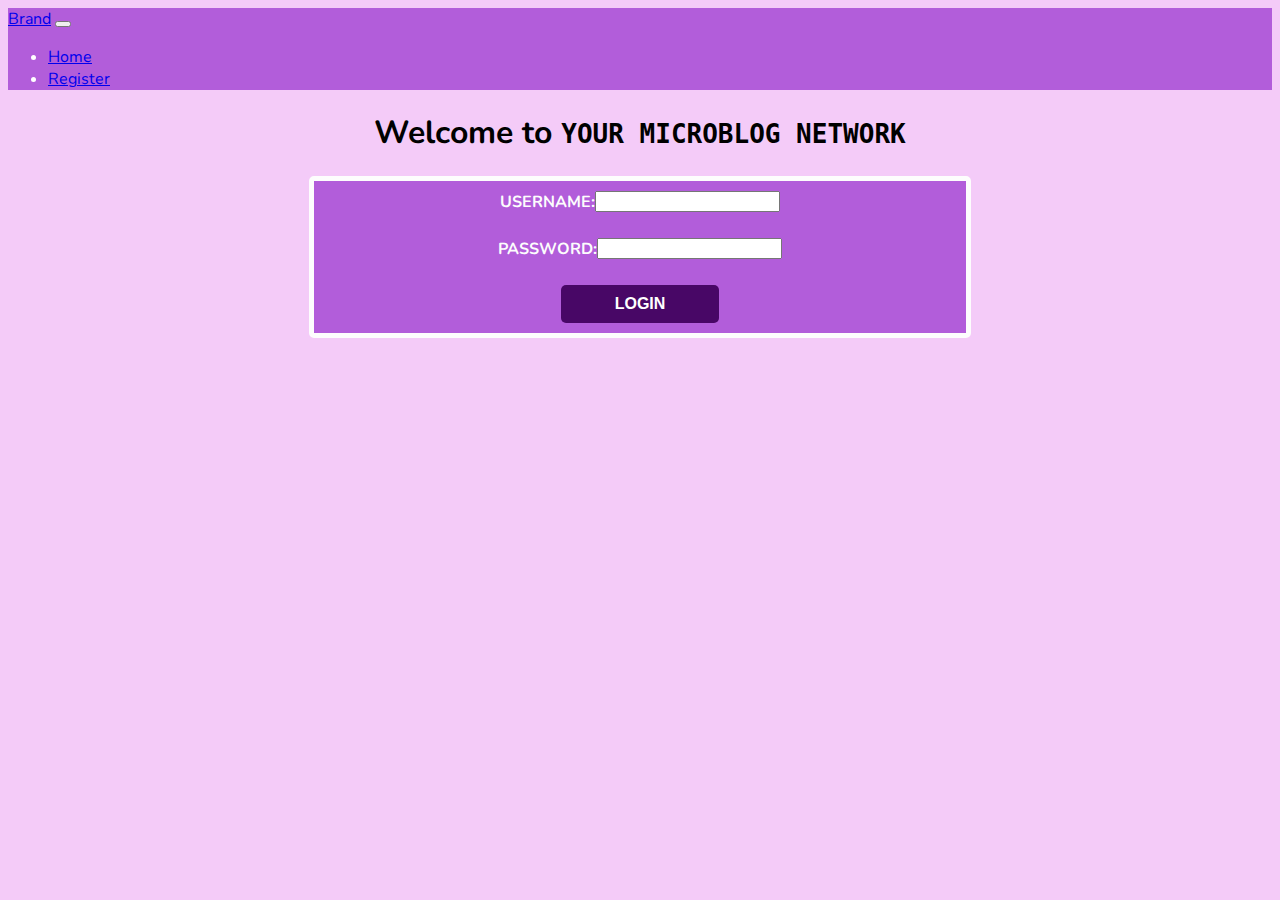
==== index.html @ 6e1cd577 "Merge pull request #33 from Personiac/feature/zyairesbranch" ====
<!DOCTYPE html>
<html lang="en">
  <head>
    <meta charset="UTF-8" />
    <meta http-equiv="X-UA-Compatible" content="IE=edge" />
    <meta name="viewport" content="width=device-width, initial-scale=1.0" />

    <!-- Bootstrap -->
    <link
      href="https://cdn.jsdelivr.net/npm/bootstrap@5.3.0/dist/css/bootstrap.min.css"
      rel="stylesheet"
      integrity="sha384-9ndCyUaIbzAi2FUVXJi0CjmCapSmO7SnpJef0486qhLnuZ2cdeRhO02iuK6FUUVM"
      crossorigin="anonymous"
    />
    <script
      src="https://cdn.jsdelivr.net/npm/bootstrap@5.3.0/dist/js/bootstrap.bundle.min.js"
      integrity="sha384-geWF76RCwLtnZ8qwWowPQNguL3RmwHVBC9FhGdlKrxdiJJigb/j/68SIy3Te4Bkz"
      crossorigin="anonymous"
    ></script>

    <!-- Global CSS (CSS rules you want applied to all pages) -->
    <link rel="stylesheet" href="./global.css" />

    <!-- Page-specific CSS -->
    <link rel="stylesheet" href="css/landing.css" />

    <title>Login to the Microblog Network!</title>

    <!-- Run BEFORE page is finished loading (before window.onload - don't add the `defer` attribute): -->
    <script src="./javascript/auth.js"></script>
    <script>
      if (isLoggedIn() === true) window.location.replace("posts.html");
    </script>
  </head>
  <body>
    <nav id="nav" class="navbar navbar-expand-lg navbar-light ">
      <div class="container-fluid">
        <a class="navbar-brand" href="#">Brand</a>
        <button
          class="navbar-toggler"
          type="button"
          data-bs-toggle="collapse"
          data-bs-target="#navbarNav"
          aria-controls="navbarNav"
          aria-expanded="false"
          aria-label="Toggle navigation"
        >
          <span class="navbar-toggler-icon"></span>
        </button>
        <div class="collapse navbar-collapse" id="navbarNav">
          <ul class="navbar-nav">
            <li class="nav-item">
              <a class="nav-link" href="index.html">Home</a>
            </li>
            <li class="nav-item">
              <a class="nav-link" href="registration.html">Register</a>
            </li>
          </ul>
        </div>
      </div>
    </nav>
    <header>
      <h1>Welcome to <code>YOUR MICROBLOG NETWORK</code></h1>
    </header>

    <main>
      
      <div id="loginForm">
        <form id="login">
          <div id="loginCard">
          <div id="usernameField">
            <label for="username">Username:</label>
            <input type="text" id="username" minlength="3" />
          </div>

          <div id="passwordField">
            <label for="password">Password:</label>
            <input type="password" id="password" minlength="6" />
          </div>
          <button id="loginButton" type="submit">Login</button>
        </div>

         
        </form>
      </div>
    </main>

    <footer></footer>
    <script src="./javascript/landing.js"></script>
  </body>
</html>
---- css/landing.css ----
@import url("https://fonts.googleapis.com/css2?family=Nunito:wght@200;300;400;500;600&display=swap");

h1{text-align: center;}

body {
  font-family: "Nunito", sans-serif;
  background: rgb(244, 203, 248);
}

#nav {
  background-color: #b25dda;
  color: #fff;
}

.navbar {
  color: rgb(32, 129, 8);
}

#loginCard {
  background-color: #b25dda;
  max-width: 50%;
  max-height: 100%;
  border-radius: 5px;
  outline: none;
  display: block;
  font-size: 16px;
  
  margin-top: auto;
  margin-bottom: auto;
  color: #fdfdfd;
  font-weight: bold;
  text-align: center;
  text-transform: uppercase;
  border: 5px solid;
  margin: auto;
  padding: 10px;
}

#usernameField {
  display: flex;
  justify-content: center;
  align-items: center;
  text-align: center;
}

#passwordField {
  display: flex;
  justify-content: center;
  align-items: center;
  text-align: center;
  padding-top: 25px;
}

#loginButton {
  background: #480766;
  border-radius: 5px;
  border: none;
  outline: none;
  display: block;
  font-size: 16px;
  padding: 15px 0;
  margin-top: 25px;
  width: 50%;
  color: #fff;
  font-weight: bold;
  text-transform: uppercase;
  margin-bottom: auto;
  margin-left: auto;
  margin-right: auto;
  width: 25%;
  padding: 10px;
}
#loginButton:hover {
    background-color: #c59cd8;
}
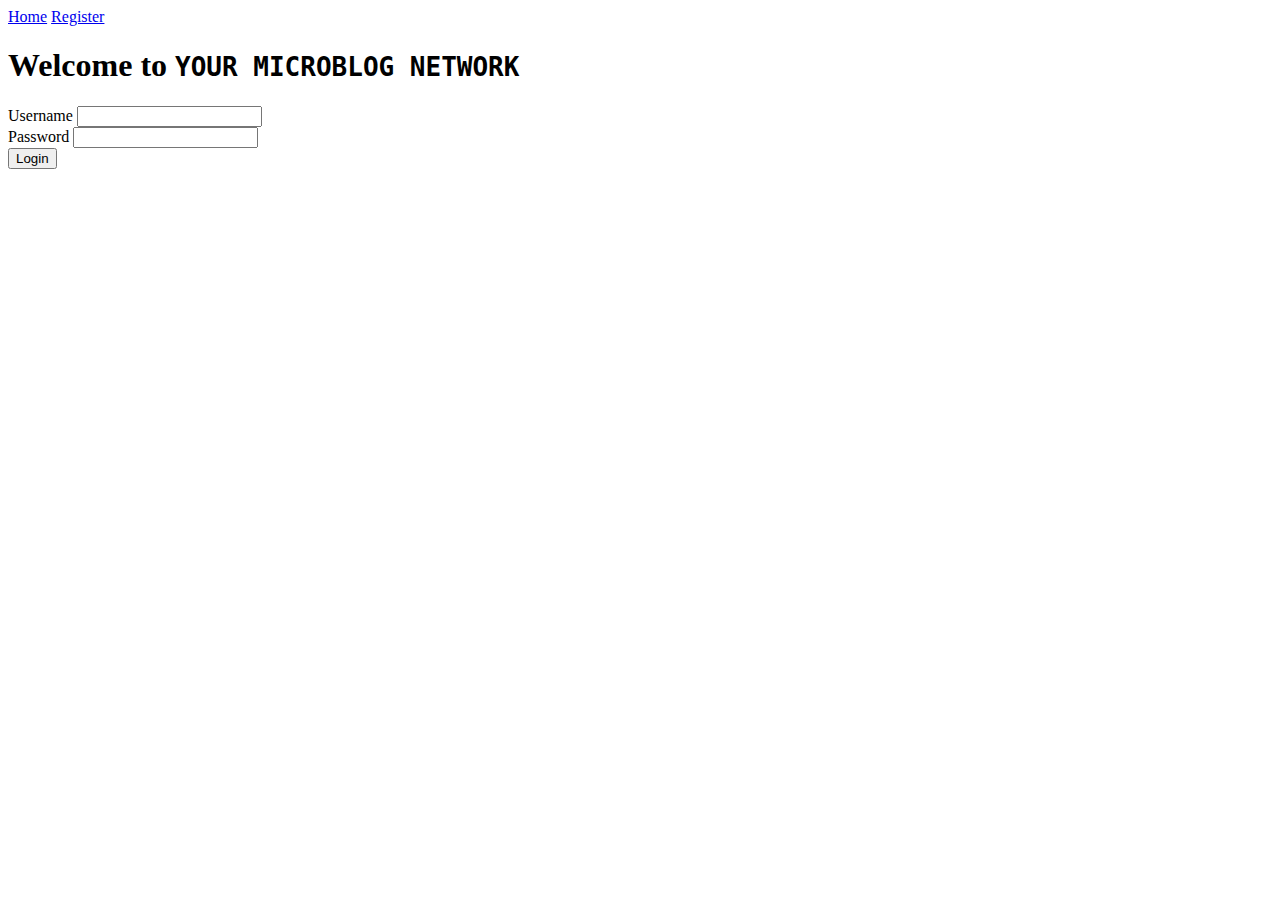
==== commit 703fb9a6: "Merge pull request #37 from Personiac/feature/Jon" ====
--- a/index.html
+++ b/index.html
@@ -22,42 +22,20 @@
     <link rel="stylesheet" href="./global.css" />
 
     <!-- Page-specific CSS -->
-    <link rel="stylesheet" href="css/landing.css" />
+    <link rel="stylesheet" href="./landing.css" />
 
     <title>Login to the Microblog Network!</title>
 
     <!-- Run BEFORE page is finished loading (before window.onload - don't add the `defer` attribute): -->
-    <script src="./javascript/auth.js"></script>
+    <script src="/javascript/auth.js"></script>
     <script>
       if (isLoggedIn() === true) window.location.replace("posts.html");
     </script>
   </head>
   <body>
-    <nav id="nav" class="navbar navbar-expand-lg navbar-light ">
-      <div class="container-fluid">
-        <a class="navbar-brand" href="#">Brand</a>
-        <button
-          class="navbar-toggler"
-          type="button"
-          data-bs-toggle="collapse"
-          data-bs-target="#navbarNav"
-          aria-controls="navbarNav"
-          aria-expanded="false"
-          aria-label="Toggle navigation"
-        >
-          <span class="navbar-toggler-icon"></span>
-        </button>
-        <div class="collapse navbar-collapse" id="navbarNav">
-          <ul class="navbar-nav">
-            <li class="nav-item">
-              <a class="nav-link" href="index.html">Home</a>
-            </li>
-            <li class="nav-item">
-              <a class="nav-link" href="registration.html">Register</a>
-            </li>
-          </ul>
-        </div>
-      </div>
+    <nav>
+      <a href="index.html">Home</a>
+      <a href="registration.html">Register</a>
     </nav>
     <header>
       <h1>Welcome to <code>YOUR MICROBLOG NETWORK</code></h1>
@@ -67,25 +45,22 @@
       
       <div id="loginForm">
         <form id="login">
-          <div id="loginCard">
-          <div id="usernameField">
-            <label for="username">Username:</label>
+          <div>
+            <label for="username">Username</label>
             <input type="text" id="username" minlength="3" />
           </div>
 
-          <div id="passwordField">
-            <label for="password">Password:</label>
+          <div>
+            <label for="password">Password</label>
             <input type="password" id="password" minlength="6" />
           </div>
+
           <button id="loginButton" type="submit">Login</button>
-        </div>
-
-         
         </form>
       </div>
     </main>
 
     <footer></footer>
-    <script src="./javascript/landing.js"></script>
+    <script src="/javascript/landing.js"></script>
   </body>
 </html>
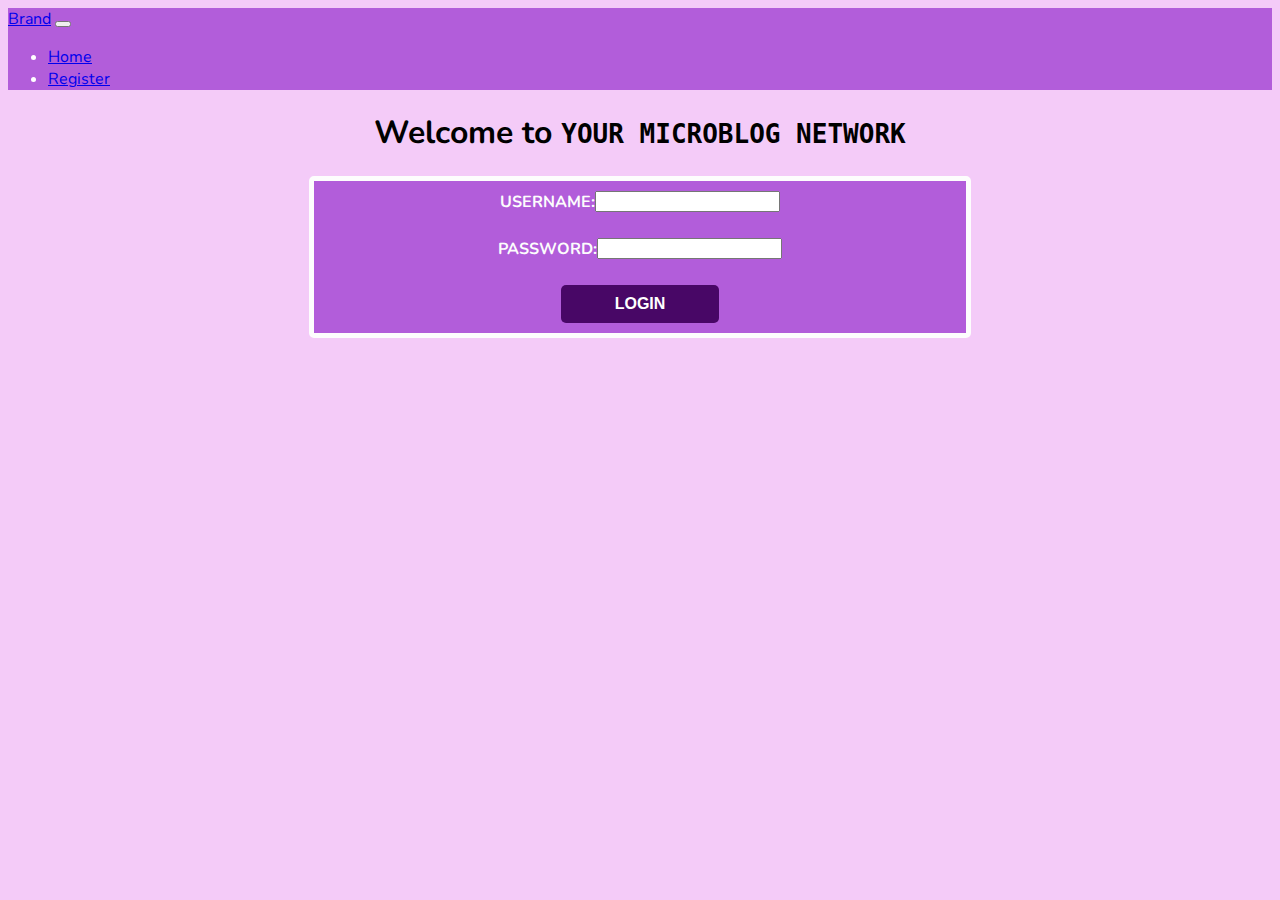
==== commit 7b7ab853: "recovered index css" ====
--- a/index.html
+++ b/index.html
@@ -22,20 +22,42 @@
     <link rel="stylesheet" href="./global.css" />
 
     <!-- Page-specific CSS -->
-    <link rel="stylesheet" href="./landing.css" />
+    <link rel="stylesheet" href="css/landing.css" />
 
     <title>Login to the Microblog Network!</title>
 
     <!-- Run BEFORE page is finished loading (before window.onload - don't add the `defer` attribute): -->
-    <script src="/javascript/auth.js"></script>
+    <script src="./javascript/auth.js"></script>
     <script>
       if (isLoggedIn() === true) window.location.replace("posts.html");
     </script>
   </head>
   <body>
-    <nav>
-      <a href="index.html">Home</a>
-      <a href="registration.html">Register</a>
+    <nav id="nav" class="navbar navbar-expand-lg navbar-light ">
+      <div class="container-fluid">
+        <a class="navbar-brand" href="#">Brand</a>
+        <button
+          class="navbar-toggler"
+          type="button"
+          data-bs-toggle="collapse"
+          data-bs-target="#navbarNav"
+          aria-controls="navbarNav"
+          aria-expanded="false"
+          aria-label="Toggle navigation"
+        >
+          <span class="navbar-toggler-icon"></span>
+        </button>
+        <div class="collapse navbar-collapse" id="navbarNav">
+          <ul class="navbar-nav">
+            <li class="nav-item">
+              <a class="nav-link" href="index.html">Home</a>
+            </li>
+            <li class="nav-item">
+              <a class="nav-link" href="registration.html">Register</a>
+            </li>
+          </ul>
+        </div>
+      </div>
     </nav>
     <header>
       <h1>Welcome to <code>YOUR MICROBLOG NETWORK</code></h1>
@@ -45,22 +67,25 @@
       
       <div id="loginForm">
         <form id="login">
-          <div>
-            <label for="username">Username</label>
+          <div id="loginCard">
+          <div id="usernameField">
+            <label for="username">Username:</label>
             <input type="text" id="username" minlength="3" />
           </div>
 
-          <div>
-            <label for="password">Password</label>
+          <div id="passwordField">
+            <label for="password">Password:</label>
             <input type="password" id="password" minlength="6" />
           </div>
+          <button id="loginButton" type="submit">Login</button>
+        </div>
 
-          <button id="loginButton" type="submit">Login</button>
+         
         </form>
       </div>
     </main>
 
     <footer></footer>
-    <script src="/javascript/landing.js"></script>
+    <script src="./javascript/landing.js"></script>
   </body>
-</html>
+</html>--- a/css/landing.css
+++ b/css/landing.css
@@ -0,0 +1,75 @@
+@import url("https://fonts.googleapis.com/css2?family=Nunito:wght@200;300;400;500;600&display=swap");
+
+h1{text-align: center;}
+
+body {
+  font-family: "Nunito", sans-serif;
+  background: rgb(244, 203, 248);
+}
+
+#nav {
+  background-color: #b25dda;
+  color: #fff;
+}
+
+.navbar {
+  color: rgb(32, 129, 8);
+}
+
+#loginCard {
+  background-color: #b25dda;
+  max-width: 50%;
+  max-height: 100%;
+  border-radius: 5px;
+  outline: none;
+  display: block;
+  font-size: 16px;
+  
+  margin-top: auto;
+  margin-bottom: auto;
+  color: #fdfdfd;
+  font-weight: bold;
+  text-align: center;
+  text-transform: uppercase;
+  border: 5px solid;
+  margin: auto;
+  padding: 10px;
+}
+
+#usernameField {
+  display: flex;
+  justify-content: center;
+  align-items: center;
+  text-align: center;
+}
+
+#passwordField {
+  display: flex;
+  justify-content: center;
+  align-items: center;
+  text-align: center;
+  padding-top: 25px;
+}
+
+#loginButton {
+  background: #480766;
+  border-radius: 5px;
+  border: none;
+  outline: none;
+  display: block;
+  font-size: 16px;
+  padding: 15px 0;
+  margin-top: 25px;
+  width: 50%;
+  color: #fff;
+  font-weight: bold;
+  text-transform: uppercase;
+  margin-bottom: auto;
+  margin-left: auto;
+  margin-right: auto;
+  width: 25%;
+  padding: 10px;
+}
+#loginButton:hover {
+    background-color: #c59cd8;
+}
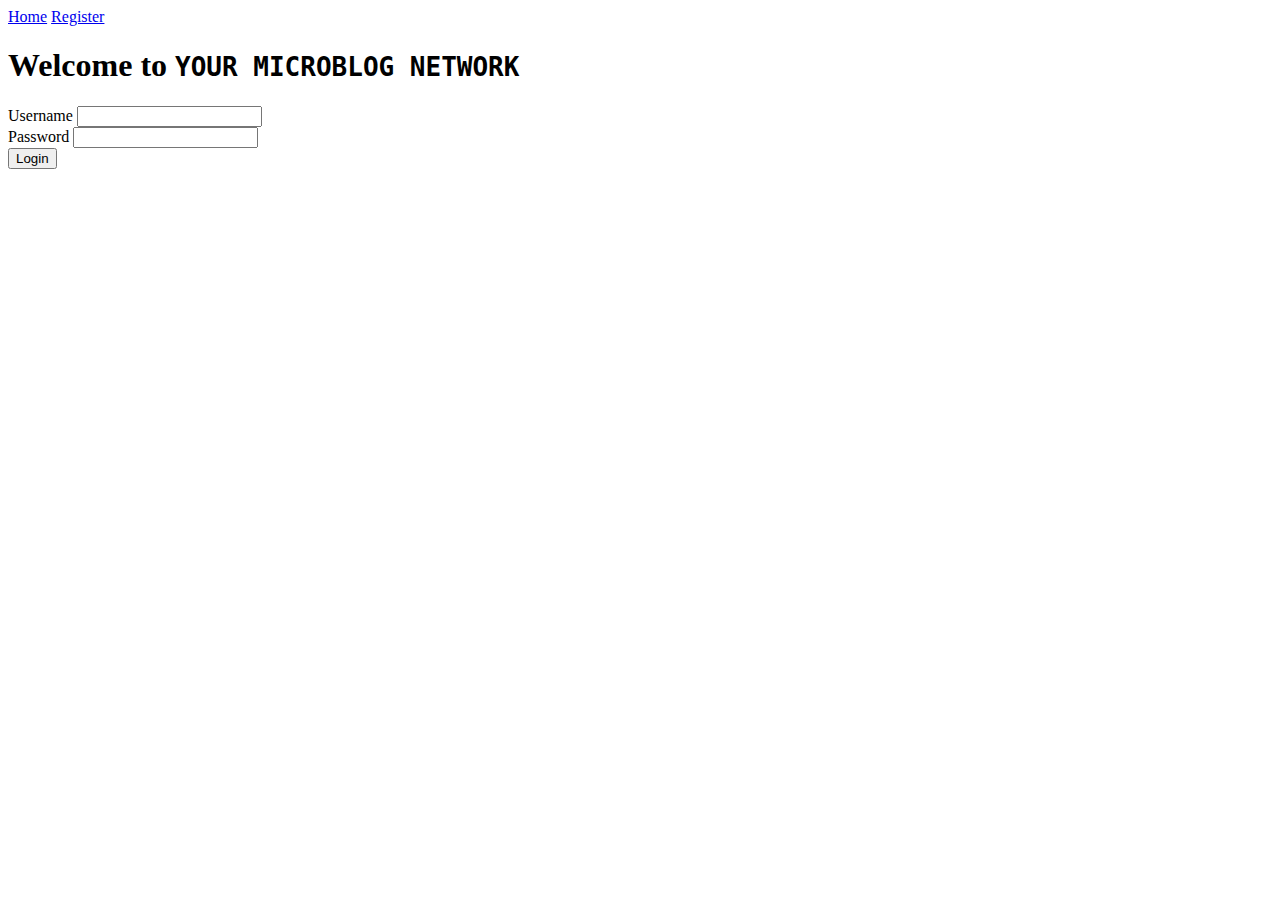
==== commit 9b67e1e0: "Merge branch 'main' of https://github.com/Personiac/capstone-3 into zanaya's-branch" ====
--- a/index.html
+++ b/index.html
@@ -22,42 +22,20 @@
     <link rel="stylesheet" href="./global.css" />
 
     <!-- Page-specific CSS -->
-    <link rel="stylesheet" href="css/landing.css" />
+    <link rel="stylesheet" href="./landing.css" />
 
     <title>Login to the Microblog Network!</title>
 
     <!-- Run BEFORE page is finished loading (before window.onload - don't add the `defer` attribute): -->
-    <script src="./javascript/auth.js"></script>
+    <script src="/javascript/auth.js"></script>
     <script>
       if (isLoggedIn() === true) window.location.replace("posts.html");
     </script>
   </head>
   <body>
-    <nav id="nav" class="navbar navbar-expand-lg navbar-light ">
-      <div class="container-fluid">
-        <a class="navbar-brand" href="#">Brand</a>
-        <button
-          class="navbar-toggler"
-          type="button"
-          data-bs-toggle="collapse"
-          data-bs-target="#navbarNav"
-          aria-controls="navbarNav"
-          aria-expanded="false"
-          aria-label="Toggle navigation"
-        >
-          <span class="navbar-toggler-icon"></span>
-        </button>
-        <div class="collapse navbar-collapse" id="navbarNav">
-          <ul class="navbar-nav">
-            <li class="nav-item">
-              <a class="nav-link" href="index.html">Home</a>
-            </li>
-            <li class="nav-item">
-              <a class="nav-link" href="registration.html">Register</a>
-            </li>
-          </ul>
-        </div>
-      </div>
+    <nav>
+      <a href="index.html">Home</a>
+      <a href="registration.html">Register</a>
     </nav>
     <header>
       <h1>Welcome to <code>YOUR MICROBLOG NETWORK</code></h1>
@@ -67,25 +45,22 @@
       
       <div id="loginForm">
         <form id="login">
-          <div id="loginCard">
-          <div id="usernameField">
-            <label for="username">Username:</label>
+          <div>
+            <label for="username">Username</label>
             <input type="text" id="username" minlength="3" />
           </div>
 
-          <div id="passwordField">
-            <label for="password">Password:</label>
+          <div>
+            <label for="password">Password</label>
             <input type="password" id="password" minlength="6" />
           </div>
+
           <button id="loginButton" type="submit">Login</button>
-        </div>
-
-         
         </form>
       </div>
     </main>
 
     <footer></footer>
-    <script src="./javascript/landing.js"></script>
+    <script src="/javascript/landing.js"></script>
   </body>
-</html>+</html>
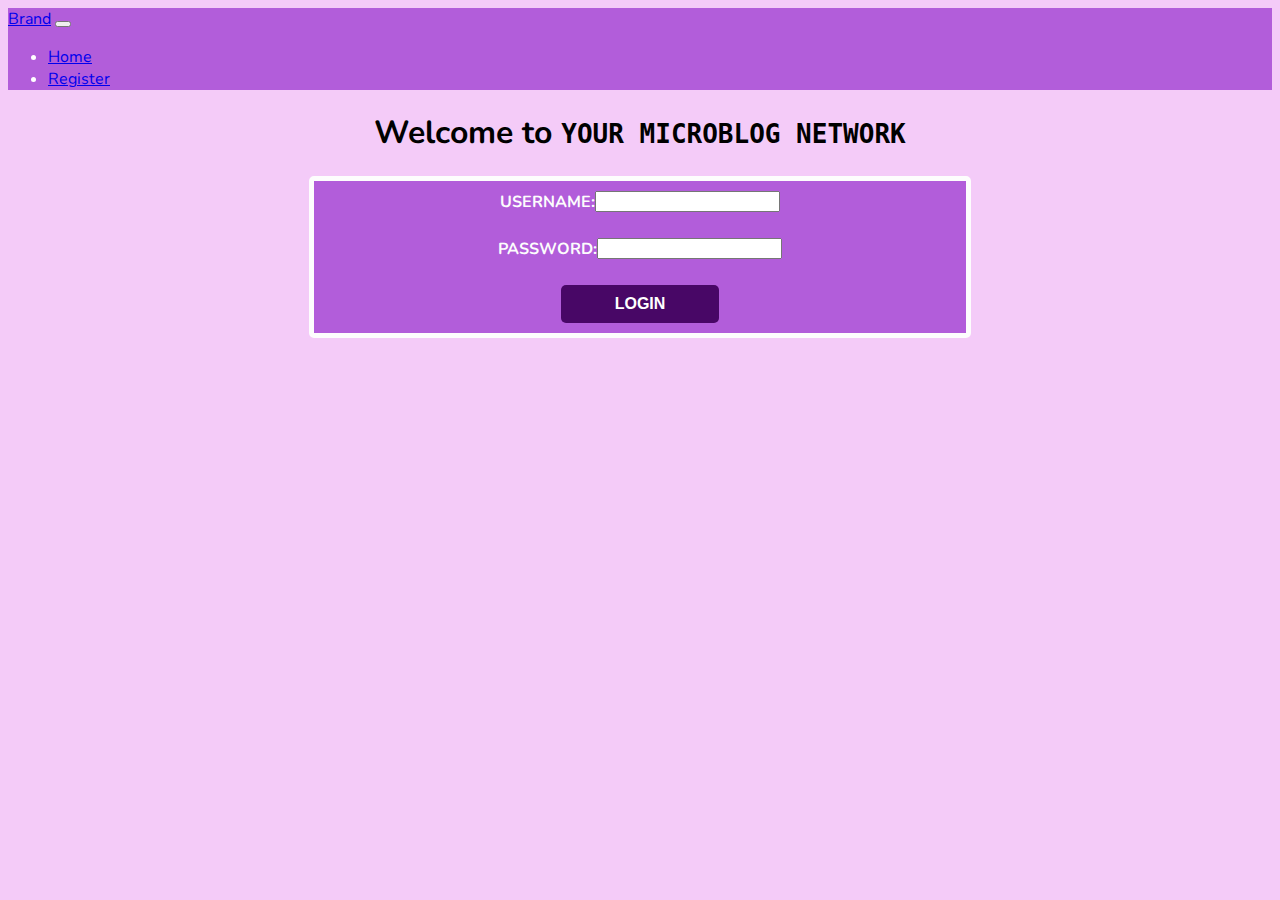
==== commit f28bff10: "Merge pull request #38 from Personiac/feature/zyairesbranch" ====
--- a/index.html
+++ b/index.html
@@ -22,20 +22,42 @@
     <link rel="stylesheet" href="./global.css" />
 
     <!-- Page-specific CSS -->
-    <link rel="stylesheet" href="./landing.css" />
+    <link rel="stylesheet" href="css/landing.css" />
 
     <title>Login to the Microblog Network!</title>
 
     <!-- Run BEFORE page is finished loading (before window.onload - don't add the `defer` attribute): -->
-    <script src="/javascript/auth.js"></script>
+    <script src="./javascript/auth.js"></script>
     <script>
       if (isLoggedIn() === true) window.location.replace("posts.html");
     </script>
   </head>
   <body>
-    <nav>
-      <a href="index.html">Home</a>
-      <a href="registration.html">Register</a>
+    <nav id="nav" class="navbar navbar-expand-lg navbar-light ">
+      <div class="container-fluid">
+        <a class="navbar-brand" href="#">Brand</a>
+        <button
+          class="navbar-toggler"
+          type="button"
+          data-bs-toggle="collapse"
+          data-bs-target="#navbarNav"
+          aria-controls="navbarNav"
+          aria-expanded="false"
+          aria-label="Toggle navigation"
+        >
+          <span class="navbar-toggler-icon"></span>
+        </button>
+        <div class="collapse navbar-collapse" id="navbarNav">
+          <ul class="navbar-nav">
+            <li class="nav-item">
+              <a class="nav-link" href="index.html">Home</a>
+            </li>
+            <li class="nav-item">
+              <a class="nav-link" href="registration.html">Register</a>
+            </li>
+          </ul>
+        </div>
+      </div>
     </nav>
     <header>
       <h1>Welcome to <code>YOUR MICROBLOG NETWORK</code></h1>
@@ -45,22 +67,25 @@
       
       <div id="loginForm">
         <form id="login">
-          <div>
-            <label for="username">Username</label>
+          <div id="loginCard">
+          <div id="usernameField">
+            <label for="username">Username:</label>
             <input type="text" id="username" minlength="3" />
           </div>
 
-          <div>
-            <label for="password">Password</label>
+          <div id="passwordField">
+            <label for="password">Password:</label>
             <input type="password" id="password" minlength="6" />
           </div>
+          <button id="loginButton" type="submit">Login</button>
+        </div>
 
-          <button id="loginButton" type="submit">Login</button>
+         
         </form>
       </div>
     </main>
 
     <footer></footer>
-    <script src="/javascript/landing.js"></script>
+    <script src="./javascript/landing.js"></script>
   </body>
-</html>
+</html>--- a/css/landing.css
+++ b/css/landing.css
@@ -0,0 +1,75 @@
+@import url("https://fonts.googleapis.com/css2?family=Nunito:wght@200;300;400;500;600&display=swap");
+
+h1{text-align: center;}
+
+body {
+  font-family: "Nunito", sans-serif;
+  background: rgb(244, 203, 248);
+}
+
+#nav {
+  background-color: #b25dda;
+  color: #fff;
+}
+
+.navbar {
+  color: rgb(32, 129, 8);
+}
+
+#loginCard {
+  background-color: #b25dda;
+  max-width: 50%;
+  max-height: 100%;
+  border-radius: 5px;
+  outline: none;
+  display: block;
+  font-size: 16px;
+  
+  margin-top: auto;
+  margin-bottom: auto;
+  color: #fdfdfd;
+  font-weight: bold;
+  text-align: center;
+  text-transform: uppercase;
+  border: 5px solid;
+  margin: auto;
+  padding: 10px;
+}
+
+#usernameField {
+  display: flex;
+  justify-content: center;
+  align-items: center;
+  text-align: center;
+}
+
+#passwordField {
+  display: flex;
+  justify-content: center;
+  align-items: center;
+  text-align: center;
+  padding-top: 25px;
+}
+
+#loginButton {
+  background: #480766;
+  border-radius: 5px;
+  border: none;
+  outline: none;
+  display: block;
+  font-size: 16px;
+  padding: 15px 0;
+  margin-top: 25px;
+  width: 50%;
+  color: #fff;
+  font-weight: bold;
+  text-transform: uppercase;
+  margin-bottom: auto;
+  margin-left: auto;
+  margin-right: auto;
+  width: 25%;
+  padding: 10px;
+}
+#loginButton:hover {
+    background-color: #c59cd8;
+}
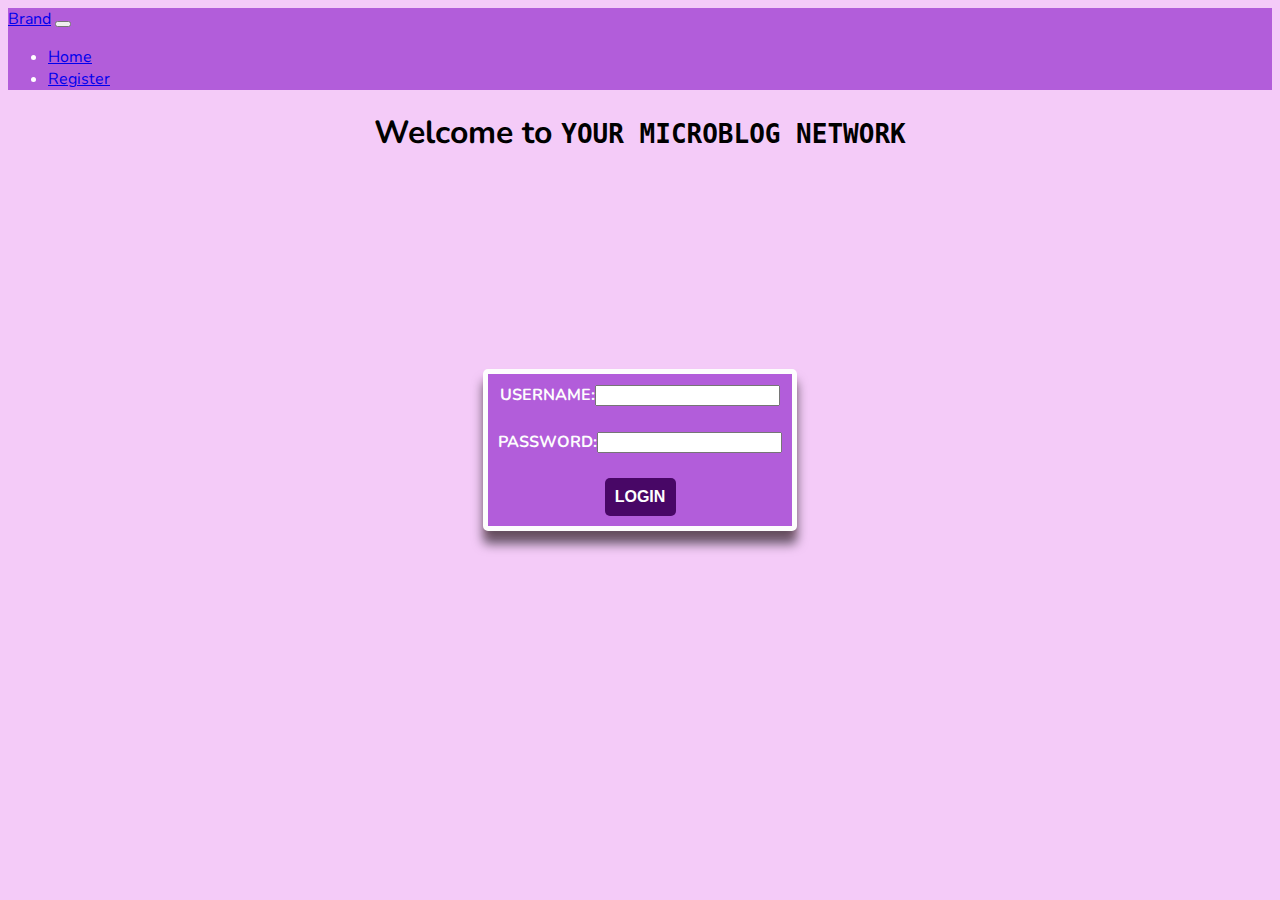
==== commit 881eed30: "landing page css" ====
--- a/index.html
+++ b/index.html
@@ -33,7 +33,7 @@
     </script>
   </head>
   <body>
-    <nav id="nav" class="navbar navbar-expand-lg navbar-light ">
+    <nav id="nav" class="navbar navbar-expand-lg navbar-light">
       <div class="container-fluid">
         <a class="navbar-brand" href="#">Brand</a>
         <button
@@ -64,23 +64,22 @@
     </header>
 
     <main>
-      
       <div id="loginForm">
         <form id="login">
           <div id="loginCard">
-          <div id="usernameField">
-            <label for="username">Username:</label>
-            <input type="text" id="username" minlength="3" />
+            <form class="plzwork">
+              <div id="usernameField">
+                <label for="username" class="txtUserName">Username:</label>
+                <input type="text" id="username" minlength="3" />
+              </div>
+
+              <div id="passwordField">
+                <label for="password">Password:</label>
+                <input type="password" id="password" minlength="6" />
+              </div>
+              <button id="loginButton" type="submit">Login</button>
+            </form>
           </div>
-
-          <div id="passwordField">
-            <label for="password">Password:</label>
-            <input type="password" id="password" minlength="6" />
-          </div>
-          <button id="loginButton" type="submit">Login</button>
-        </div>
-
-         
         </form>
       </div>
     </main>
@@ -88,4 +87,4 @@
     <footer></footer>
     <script src="./javascript/landing.js"></script>
   </body>
-</html>+</html>
--- a/css/landing.css
+++ b/css/landing.css
@@ -1,6 +1,8 @@
 @import url("https://fonts.googleapis.com/css2?family=Nunito:wght@200;300;400;500;600&display=swap");
 
-h1{text-align: center;}
+h1 {
+  text-align: center;
+}
 
 body {
   font-family: "Nunito", sans-serif;
@@ -18,15 +20,12 @@
 
 #loginCard {
   background-color: #b25dda;
-  max-width: 50%;
+  max-width: 100%;
   max-height: 100%;
   border-radius: 5px;
   outline: none;
   display: block;
   font-size: 16px;
-  
-  margin-top: auto;
-  margin-bottom: auto;
   color: #fdfdfd;
   font-weight: bold;
   text-align: center;
@@ -34,8 +33,14 @@
   border: 5px solid;
   margin: auto;
   padding: 10px;
+  box-shadow: 0 2.8px 2.2px rgba(0, 0, 0, 0.034),
+    0 6.7px 5.3px rgba(188, 28, 28, 0.048), 0 12.8px 10.5px rgba(0, 0, 0, 0.58);
+
+  position: absolute;
+  top: 50%;
+  left: 50%;
+  transform: translate(-50%, -50%);
 }
-
 #usernameField {
   display: flex;
   justify-content: center;
@@ -71,5 +76,5 @@
   padding: 10px;
 }
 #loginButton:hover {
-    background-color: #c59cd8;
+  background-color: #c59cd8;
 }
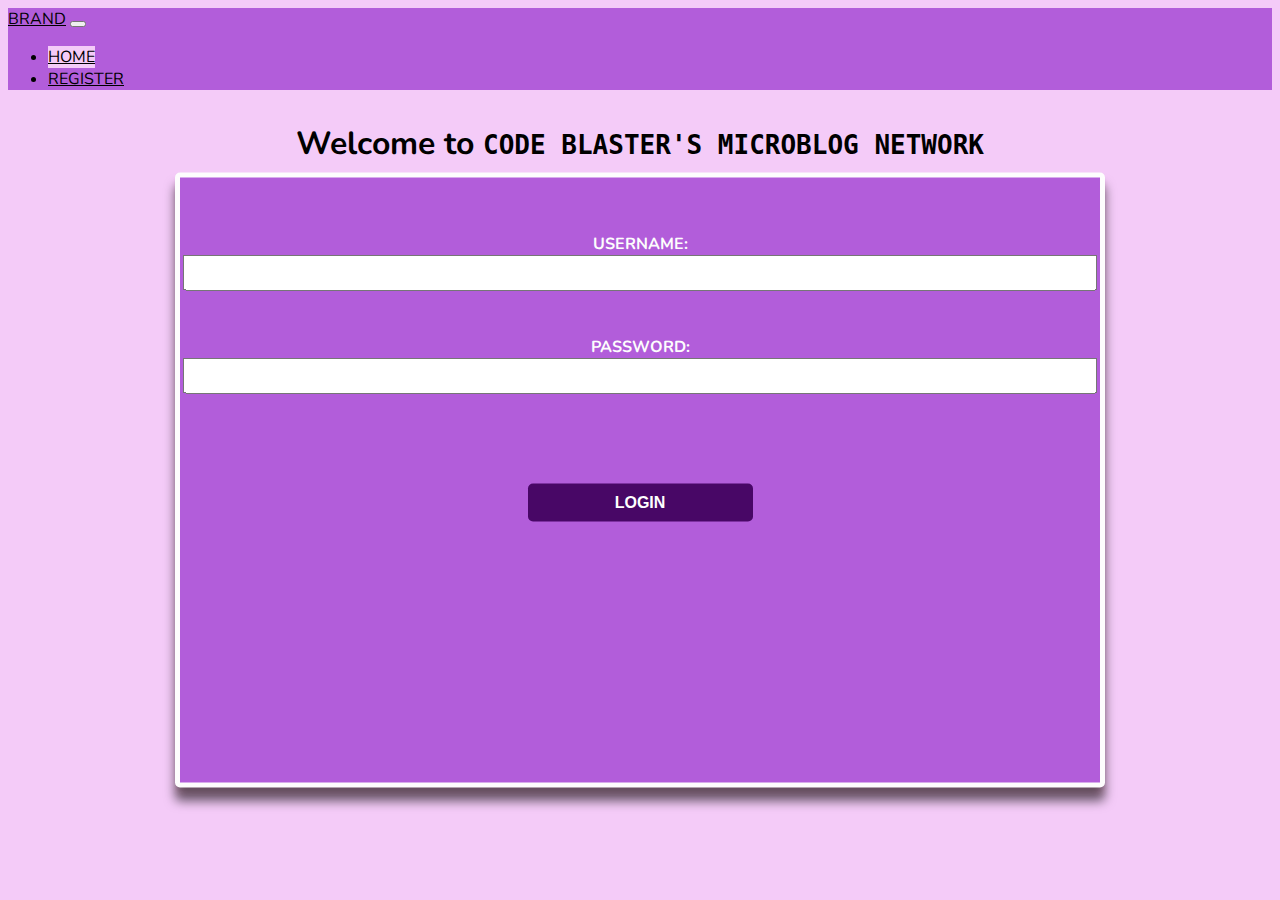
==== commit 55fd9d84: "landing page final changes" ====
--- a/index.html
+++ b/index.html
@@ -19,10 +19,10 @@
     ></script>
 
     <!-- Global CSS (CSS rules you want applied to all pages) -->
-    <link rel="stylesheet" href="./global.css" />
+    <link rel="stylesheet" href="./css/global.css" />
 
     <!-- Page-specific CSS -->
-    <link rel="stylesheet" href="css/landing.css" />
+    <link rel="stylesheet" href="./css/landing.css" />
 
     <title>Login to the Microblog Network!</title>
 
@@ -33,7 +33,7 @@
     </script>
   </head>
   <body>
-    <nav id="nav" class="navbar navbar-expand-lg navbar-light">
+    <nav id="nav" class="navbar navbar-expand-lg navbar-light bg-light">
       <div class="container-fluid">
         <a class="navbar-brand" href="#">Brand</a>
         <button
@@ -50,7 +50,7 @@
         <div class="collapse navbar-collapse" id="navbarNav">
           <ul class="navbar-nav">
             <li class="nav-item">
-              <a class="nav-link" href="index.html">Home</a>
+              <a class="nav-link active" href="index.html">Home</a>
             </li>
             <li class="nav-item">
               <a class="nav-link" href="registration.html">Register</a>
@@ -60,13 +60,13 @@
       </div>
     </nav>
     <header>
-      <h1>Welcome to <code>YOUR MICROBLOG NETWORK</code></h1>
+      <h1>Welcome to <code>CODE BLASTER'S MICROBLOG NETWORK</code></h1>
     </header>
 
     <main>
       <div id="loginForm">
         <form id="login">
-          <div id="loginCard">
+          <div id="loginCard" class="container pt-5 pb-5 col-6">
             <form class="plzwork">
               <div id="usernameField">
                 <label for="username" class="txtUserName">Username:</label>
@@ -82,9 +82,20 @@
           </div>
         </form>
       </div>
+      <button id="summaryBtn" onclick="alertPage()">
+        What is Code Blasters?
+      </button>
     </main>
 
     <footer></footer>
     <script src="./javascript/landing.js"></script>
+    <script src="https://ajax.googleapis.com/ajax/libs/jquery/3.2.1/jquery.min.js"></script>
+    <script>
+      function alertPage() {
+        alert(
+          "The Code Blaster's Microblog Network allows users to create a profile in which they can post their comments on a public message board, where they can also read other member's messages. "
+        );
+      }
+    </script>
   </body>
 </html>
--- a/css/global.css
+++ b/css/global.css
@@ -0,0 +1,50 @@
+
+body {
+    font-family: 'Nunito', sans-serif;
+    background: rgb(244, 203, 248);
+}
+
+.navbar {
+    background-color: #b25dda;
+}
+
+.navbar a {
+    color: #000;
+    text-transform: uppercase;
+}
+
+.navbar .navbar-brand {
+    color: #000;
+    text-transform: uppercase;
+}
+
+.btn {
+    background-color: #b25dda;
+    color: #fff;
+    font-weight: bold;
+    text-transform: uppercase;
+}
+
+.btn:hover {
+    background-color: #c59cd8;
+}
+
+
+
+
+#logoutBtn {
+    background-color: transparent;
+    border: none;
+    color: #000;
+    /* font-weight: bold; */
+    text-transform: uppercase;
+}
+
+#logoutBtn:hover {
+    background-color: #c59cd8;
+}
+
+.navbar-nav .nav-link.active,
+.navbar-nav .nav-link.show {
+  background-color: rgb(244, 203, 248);
+}
--- a/css/landing.css
+++ b/css/landing.css
@@ -2,6 +2,7 @@
 
 h1 {
   text-align: center;
+  margin-top: 32px;
 }
 
 body {
@@ -9,19 +10,10 @@
   background: rgb(244, 203, 248);
 }
 
-#nav {
-  background-color: #b25dda;
-  color: #fff;
-}
-
-.navbar {
-  color: rgb(32, 129, 8);
-}
-
 #loginCard {
   background-color: #b25dda;
-  max-width: 100%;
-  max-height: 100%;
+  width: 100vh;
+  height: 65vh;
   border-radius: 5px;
   outline: none;
   display: block;
@@ -32,6 +24,7 @@
   text-transform: uppercase;
   border: 5px solid;
   margin: auto;
+  margin-top: 30px;
   padding: 10px;
   box-shadow: 0 2.8px 2.2px rgba(0, 0, 0, 0.034),
     0 6.7px 5.3px rgba(188, 28, 28, 0.048), 0 12.8px 10.5px rgba(0, 0, 0, 0.58);
@@ -41,19 +34,20 @@
   left: 50%;
   transform: translate(-50%, -50%);
 }
-#usernameField {
+#usernameField,
+#passwordField {
   display: flex;
-  justify-content: center;
+  flex-direction: column;
   align-items: center;
-  text-align: center;
+  margin-top: 5vh;
+  margin-bottom: 10px;
 }
 
-#passwordField {
-  display: flex;
-  justify-content: center;
-  align-items: center;
-  text-align: center;
-  padding-top: 25px;
+#usernameField input,
+#passwordField input {
+  width: 100%;
+  padding: 5px;
+  font-size: 1.2rem;
 }
 
 #loginButton {
@@ -64,7 +58,7 @@
   display: block;
   font-size: 16px;
   padding: 15px 0;
-  margin-top: 25px;
+  margin-top: 10vh;
   width: 50%;
   color: #fff;
   font-weight: bold;
@@ -75,6 +69,24 @@
   width: 25%;
   padding: 10px;
 }
+
 #loginButton:hover {
   background-color: #c59cd8;
 }
+
+#summaryBtn{
+  background-color: #c59cd8;
+  display: block;
+  margin-top: 530px;
+  margin-left: auto;
+  margin-right: auto;
+  width: 20%;
+  
+}
+
+#summaryBtn:hover {
+  background-color: #480766;
+
+}
+
+
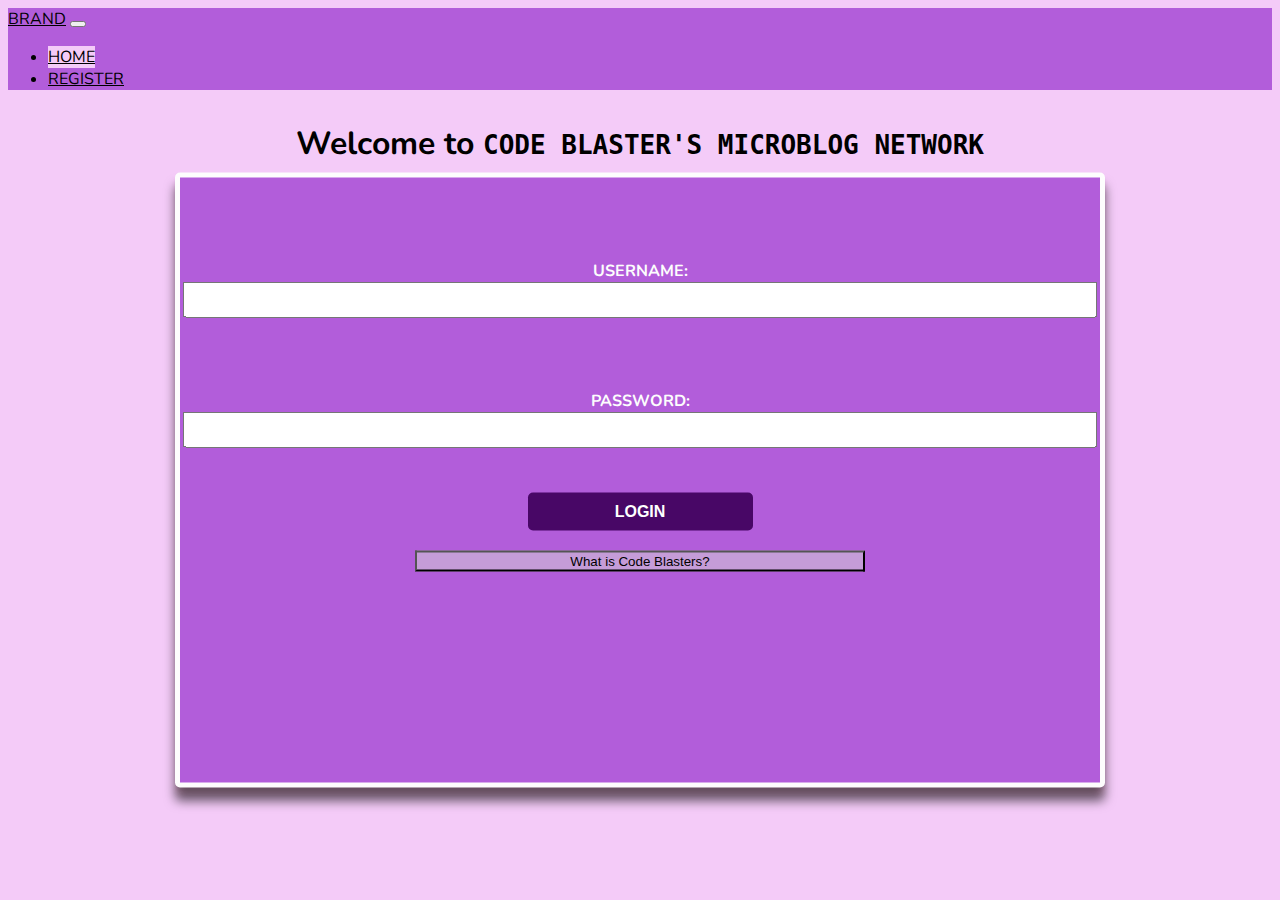
==== commit 018f0cea: "ladnign page stuff" ====
--- a/index.html
+++ b/index.html
@@ -78,13 +78,14 @@
                 <input type="password" id="password" minlength="6" />
               </div>
               <button id="loginButton" type="submit">Login</button>
+              <button id="summaryBtn" onclick="alertPage()">
+                What is Code Blasters?
+              </button>
             </form>
           </div>
         </form>
       </div>
-      <button id="summaryBtn" onclick="alertPage()">
-        What is Code Blasters?
-      </button>
+     
     </main>
 
     <footer></footer>
--- a/css/landing.css
+++ b/css/landing.css
@@ -39,7 +39,7 @@
   display: flex;
   flex-direction: column;
   align-items: center;
-  margin-top: 5vh;
+  margin-top: 8vh;
   margin-bottom: 10px;
 }
 
@@ -58,7 +58,7 @@
   display: block;
   font-size: 16px;
   padding: 15px 0;
-  margin-top: 10vh;
+  margin-top: 5vh;
   width: 50%;
   color: #fff;
   font-weight: bold;
@@ -77,10 +77,10 @@
 #summaryBtn{
   background-color: #c59cd8;
   display: block;
-  margin-top: 530px;
+ margin-top: 20px;
   margin-left: auto;
   margin-right: auto;
-  width: 20%;
+  width: 50%;
   
 }
 
